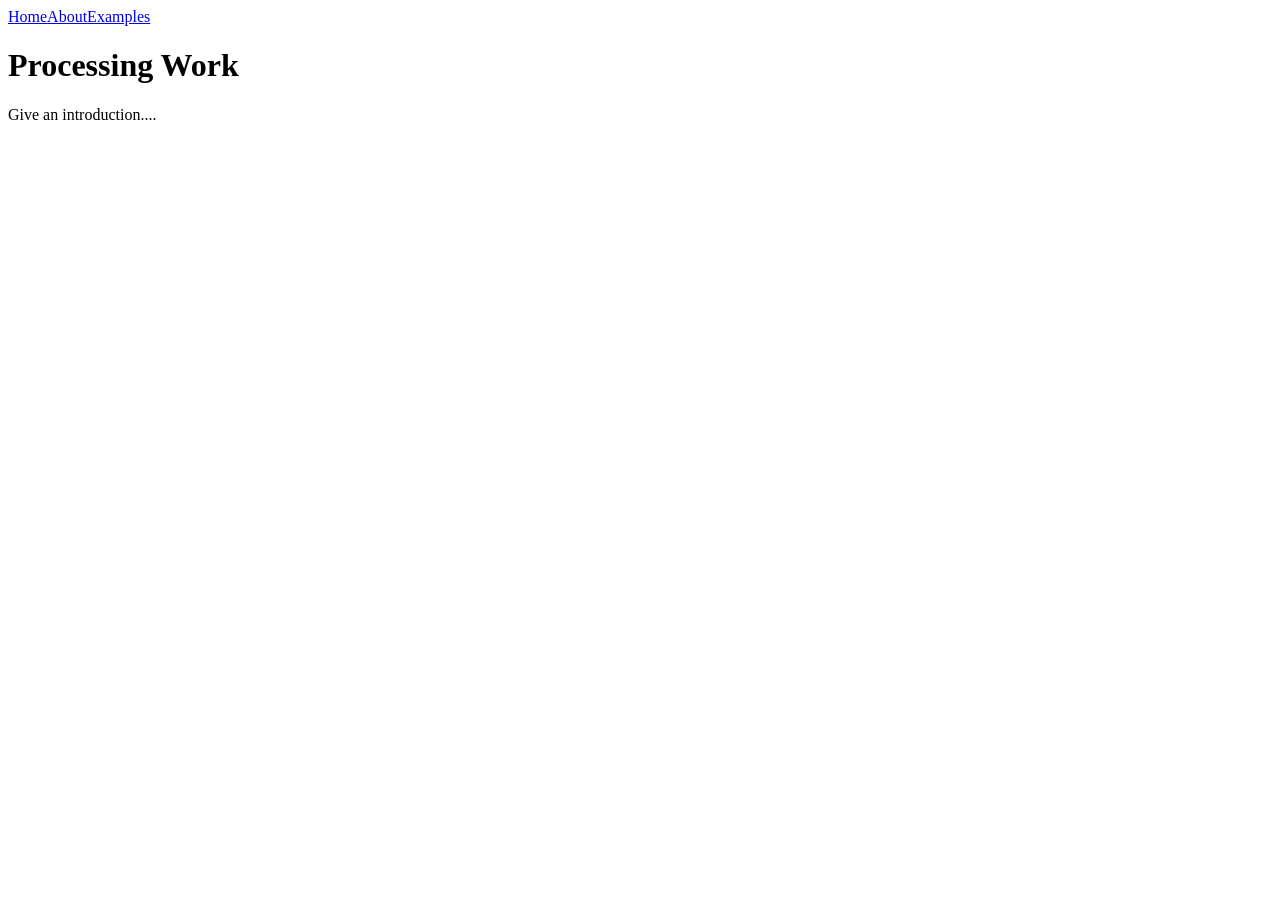
==== about.htm @ 49af3900 "Add files via upload" ====
<!DOCTYPE html>
<!--
Title
Description
Name, date

credits or additional comments

// -->

<html lang="en">
<head>
  <meta charset="UTF-8" />
  <meta name="viewport" content="width=device-width, initial-scale=1.0" />
  <title>Home</title>
  <link rel="stylesheet" href="style.css" />
</head>
<body>
  <main>
    <h1>Processing Work</h1>
    <p>Give an introduction....</p>
    
    
  </main>

  <script src="script.js"></script>
</body>
</html>
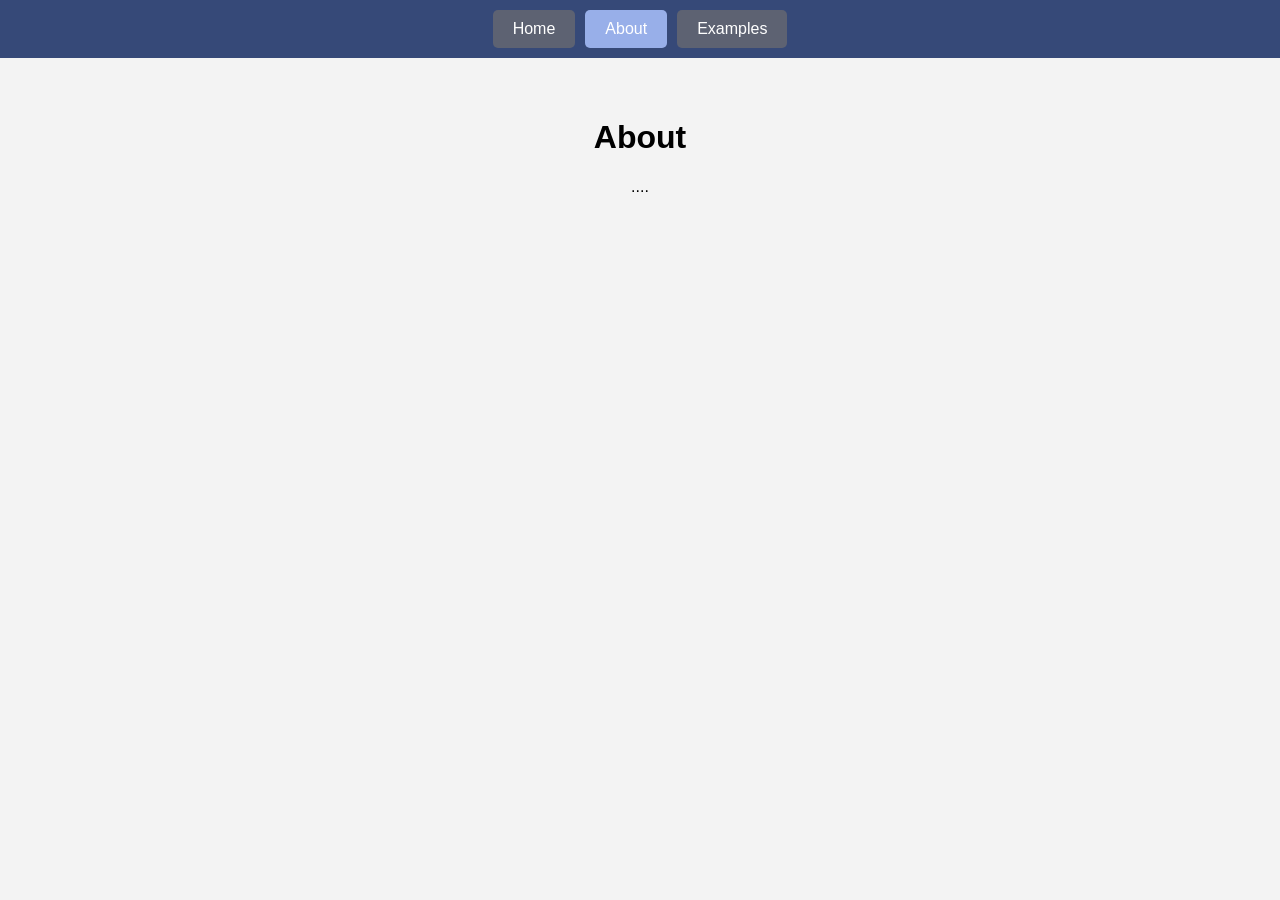
==== commit 6a44b074: "Change page title from 'Home' to 'About'" ====
--- a/about.htm
+++ b/about.htm
@@ -12,17 +12,17 @@
 <head>
   <meta charset="UTF-8" />
   <meta name="viewport" content="width=device-width, initial-scale=1.0" />
-  <title>Home</title>
+  <title>About</title>
   <link rel="stylesheet" href="style.css" />
 </head>
 <body>
   <main>
-    <h1>Processing Work</h1>
-    <p>Give an introduction....</p>
+    <h1>About</h1>
+    <p>....</p>
     
     
   </main>
 
   <script src="script.js"></script>
 </body>
-</html>+</html>
--- a/style.css
+++ b/style.css
@@ -0,0 +1,60 @@
+
+/* 
+
+title
+description
+your name, date
+
+additional comments
+
+*/
+
+body {
+  font-family: Arial, sans-serif;
+  background-color: #f3f3f3;
+  text-align: center;
+  margin: 0;
+  padding: 0;
+}
+
+/*==========content============== */
+main {
+  padding: 40px;
+}
+
+
+/*==========navigation============== */
+nav {
+  background-color: #364978;
+  padding: 10px 0;
+  
+  /*flexible box layout see: https://developer.mozilla.org/en-US/docs/Web/CSS/CSS_flexible_box_layout */
+  display: flex;
+  
+  /*  align items along the main axis of a flex container */
+  /* see https://developer.mozilla.org/en-US/docs/Web/CSS/justify-content */
+  justify-content: center;
+  
+  /*define the spacing between rows and columns in layout models */
+  /* see https://developer.mozilla.org/en-US/docs/Web/CSS/gap*/
+  gap: 10px;
+}
+
+/* default navigation */
+nav a {
+  background-color: #5D6272;
+  color: white;
+  text-decoration: none;
+  padding: 10px 20px;
+  border-radius: 5px;
+  font-size: 16px;
+
+}
+
+nav a:hover {
+  background-color: #FAA1A1;
+}
+
+nav a.active {
+  background-color: #98AFE9;
+}
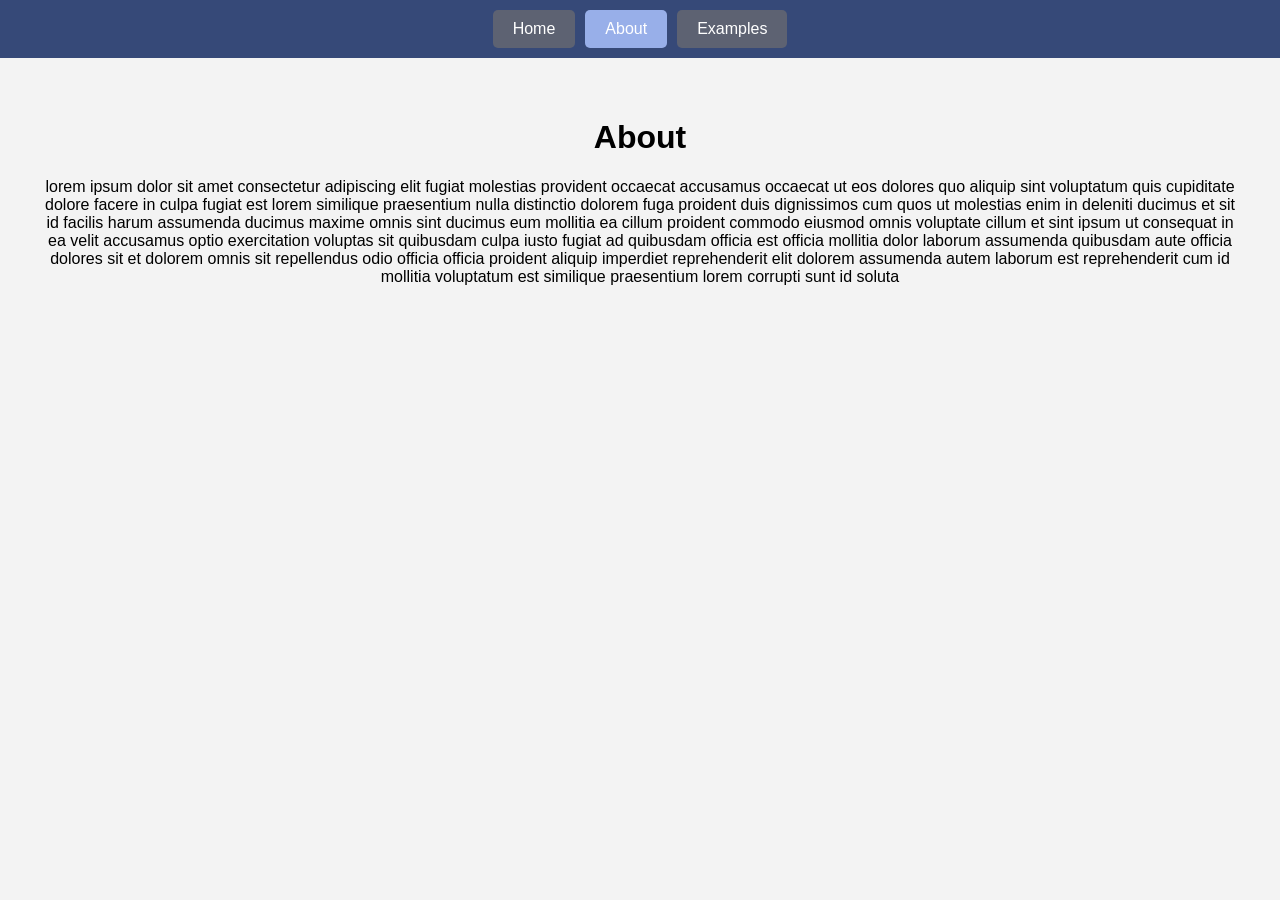
==== commit a79c81bc: "Revise about.htm with new content Updated the about.htm file with new content and structure." ====
--- a/about.htm
+++ b/about.htm
@@ -18,9 +18,8 @@
 <body>
   <main>
     <h1>About</h1>
-    <p>....</p>
-    
-    
+    <p>lorem ipsum dolor sit amet consectetur adipiscing elit fugiat molestias provident occaecat accusamus occaecat ut eos dolores quo aliquip sint voluptatum quis cupiditate dolore facere in culpa fugiat est lorem similique praesentium nulla distinctio dolorem fuga proident duis dignissimos cum quos ut molestias enim in deleniti ducimus et sit id facilis harum assumenda ducimus maxime omnis sint ducimus eum mollitia ea cillum proident commodo eiusmod omnis voluptate cillum et sint ipsum ut consequat in ea velit accusamus optio exercitation voluptas sit quibusdam culpa iusto fugiat ad quibusdam officia est officia mollitia dolor laborum assumenda quibusdam aute officia dolores sit et dolorem omnis sit repellendus odio officia officia proident aliquip imperdiet reprehenderit elit dolorem assumenda autem laborum est reprehenderit cum id mollitia voluptatum est similique praesentium lorem corrupti sunt id soluta</p>
+
   </main>
 
   <script src="script.js"></script>
--- a/style.css
+++ b/style.css
@@ -48,7 +48,6 @@
   padding: 10px 20px;
   border-radius: 5px;
   font-size: 16px;
-
 }
 
 nav a:hover {
@@ -58,3 +57,8 @@
 nav a.active {
   background-color: #98AFE9;
 }
+
+section p {
+max-width: 500px;
+  text-align: left;
+}
